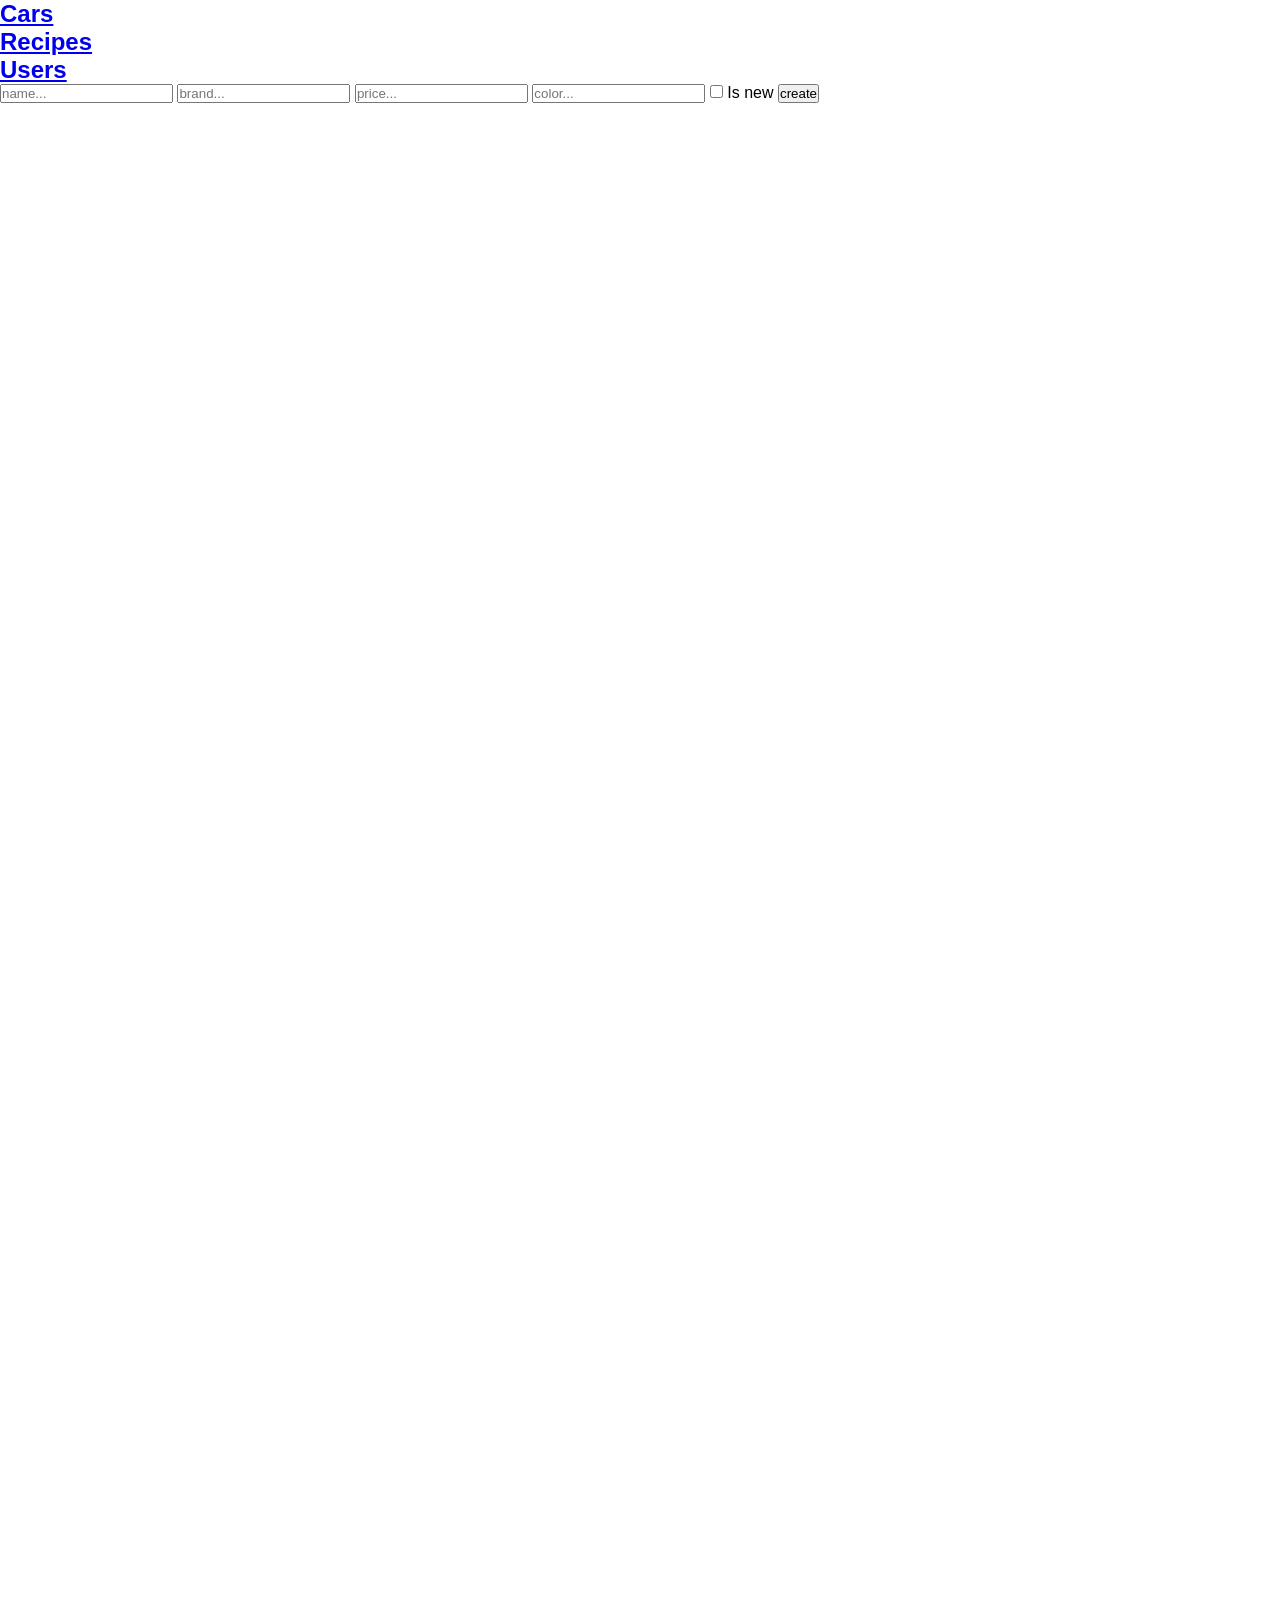
==== pages/cars.html @ c281388a "finished" ====
<!DOCTYPE html>
<html lang="en">
<head>
    <meta charset="UTF-8">
    <meta name="viewport" content="width=device-width, initial-scale=1.0">
    <title>Cars</title>
    <link rel="stylesheet" href="../css/main.min.css">
</head>
<body>

    <h2><a href="./cars.html">Cars</a></h2>
    <h2><a href="../index.html">Recipes</a></h2>
    <h2><a href="./users.html">Users</a></h2>

    <form class="form" action="">
        <input required type="text" placeholder="name...">
        <input required type="text" placeholder="brand...">
        <input required type="number" placeholder="price...">
        <input required type="text" name="" id="" placeholder="color...">
        <input type="checkbox" id="" name="" value="">
        <label for="">Is new</label>
        <button>create</button>
    </form>

    <div class="wrapper"></div>

    <script src="../js/cars.js"></script>
</body>
</html>
---- css/main.min.css ----
*{margin:0;padding:0;box-sizing:border-box;font-family:sans-serif}body{min-height:500vh}.wrapper{display:flex;flex-wrap:wrap;padding:30px;gap:12px}.card{width:300px;padding:12px;box-shadow:0 0 12px rgba(0,0,0,.1333333333);border-radius:8px}.card img{width:100%;height:250px;border-radius:8px;object-fit:cover}*{margin:0;padding:0;box-sizing:border-box;font-family:sans-serif}body{min-height:500vh}.wrapper{display:flex;flex-wrap:wrap;padding:30px;gap:12px}.card{width:300px;padding:12px;box-shadow:0 0 12px rgba(0,0,0,.1333333333);border-radius:8px}.card__image{width:100%;height:250px;background:#ddd;border-radius:8px}/*# sourceMappingURL=main.min.css.map */
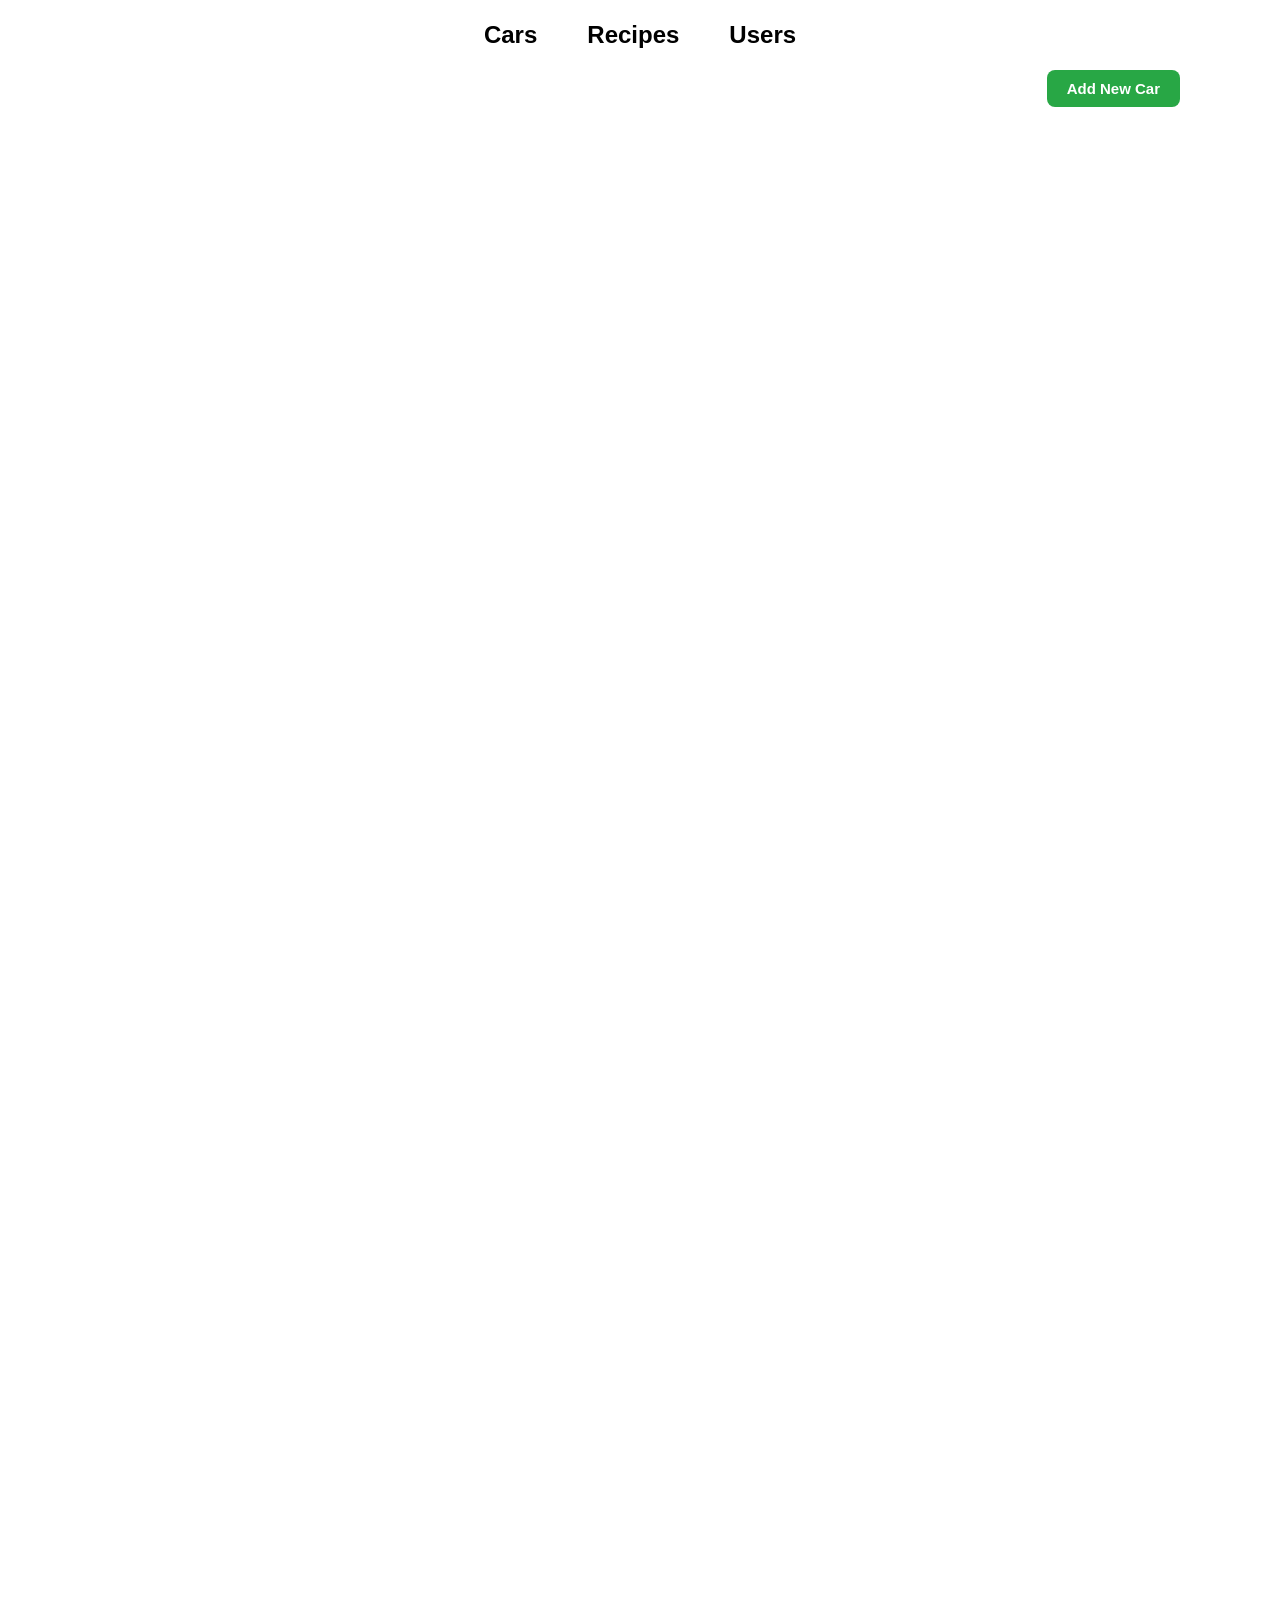
==== commit 04d96edb: "Finished" ====
--- a/pages/cars.html
+++ b/pages/cars.html
@@ -8,21 +8,41 @@
 </head>
 <body>
 
-    <h2><a href="./cars.html">Cars</a></h2>
-    <h2><a href="../index.html">Recipes</a></h2>
-    <h2><a href="./users.html">Users</a></h2>
 
-    <form class="form" action="">
-        <input required type="text" placeholder="name...">
-        <input required type="text" placeholder="brand...">
-        <input required type="number" placeholder="price...">
-        <input required type="text" name="" id="" placeholder="color...">
-        <input type="checkbox" id="" name="" value="">
-        <label for="">Is new</label>
-        <button>create</button>
-    </form>
 
-    <div class="wrapper"></div>
+    <div class="container">
+
+        <div class="head">
+            <div class="lnks">
+                <h2><a href="./cars.html">Cars</a></h2>
+                <h2><a href="../index.html">Recipes</a></h2>
+                <h2><a href="./users.html">Users</a></h2>
+            </div>
+        </div>
+        
+        <button type="button" class="addcarbtn">Add New Car</button>
+
+        <div class="layout">
+            <div class="form__wrapper">
+                <form class="form" action="">
+                    <button type="button" class="close-btn" title="Close">❌</button>
+                    <input required type="text" placeholder="Name...">
+                    <input required type="text" placeholder="Brand...">
+                    <input required type="number" placeholder="Price...">
+                    <input required type="text" placeholder="Color...">
+                    <label for="carCheck" class="checkbox-label">
+                        <input type="checkbox" id="carCheck"/>
+                        Is New?
+                      </label>
+                    <button class="add-btn">ADD CAR</button>
+                </form>
+            </div>
+        </div>
+        <div class="cards">
+            <div class="wrapper"></div>
+        </div>
+
+    </div>
 
     <script src="../js/cars.js"></script>
 </body>
--- a/css/main.min.css
+++ b/css/main.min.css
@@ -1 +1 @@
-*{margin:0;padding:0;box-sizing:border-box;font-family:sans-serif}body{min-height:500vh}.wrapper{display:flex;flex-wrap:wrap;padding:30px;gap:12px}.card{width:300px;padding:12px;box-shadow:0 0 12px rgba(0,0,0,.1333333333);border-radius:8px}.card img{width:100%;height:250px;border-radius:8px;object-fit:cover}*{margin:0;padding:0;box-sizing:border-box;font-family:sans-serif}body{min-height:500vh}.wrapper{display:flex;flex-wrap:wrap;padding:30px;gap:12px}.card{width:300px;padding:12px;box-shadow:0 0 12px rgba(0,0,0,.1333333333);border-radius:8px}.card__image{width:100%;height:250px;background:#ddd;border-radius:8px}/*# sourceMappingURL=main.min.css.map */+*{margin:0;padding:0;box-sizing:border-box;font-family:sans-serif}body{min-height:500vh}.container{display:flex;flex-direction:column;align-items:center;justify-content:center}.container .lnks{display:flex;align-items:center;justify-content:center;gap:50px;height:50px;padding:10px 0;margin-top:10px;margin-bottom:10px;cursor:pointer}.container .lnks :hover{text-decoration:underline}.container .lnks a{text-decoration:none;color:#000}.container .cards .wrapper{display:flex;flex-wrap:wrap;align-items:center;justify-content:center;gap:15px}.container .cards .wrapper .card{display:flex;flex-direction:column;justify-content:center;gap:10px;width:300px;padding:12px;box-shadow:0 4px 12px rgba(0,0,0,.4);border-radius:8px;transition:transform .3s ease,box-shadow .3s ease,background-color .3s ease}.container .cards .wrapper .card:hover{transform:translateY(-5px);box-shadow:0 8px 20px rgba(0,0,0,.15);background-color:#f9f9f9}.container .cards .wrapper .card h3{font-weight:900;font-size:17px}.container .cards .wrapper .card p{font-weight:500;font-size:15px}.container .cards .wrapper .card img{width:100%;height:250px;border-radius:8px;object-fit:cover}.form{position:relative;display:flex;flex-direction:column;align-items:center;gap:15px;width:340px;padding:40px 30px 20px;margin:40px auto;background-color:#fff;border-radius:12px;box-shadow:0 6px 16px rgba(0,0,0,.2);font-family:Arial,sans-serif}.form input[type=text],.form input[type=number]{width:100%;padding:10px 12px;font-size:14px;border:1px solid #ccc;border-radius:6px;transition:border-color .3s ease}.form input[type=text]:focus,.form input[type=number]:focus{border-color:#007bff;outline:none}.form .checkbox-label{display:flex;align-items:center;gap:8px;font-size:14px;cursor:pointer;user-select:none}.form .add-btn{width:100%;padding:10px;font-size:15px;font-weight:bold;color:#fff;background-color:#007bff;border:none;border-radius:6px;cursor:pointer;transition:background-color .3s ease}.form .add-btn:hover{background-color:#0056b3}.form .close-btn{position:absolute;top:7px;right:7px;background:none;border:none;font-size:13px;cursor:pointer;transition:transform .2s ease}.form .close-btn:hover{transform:scale(1.2);color:#f33}.layout{position:fixed;top:0;left:0;width:100%;height:100%;background-color:rgba(0,0,0,.7);z-index:1000;display:flex;align-items:center;justify-content:center;display:none}.addcarbtn{align-self:flex-end;margin:0px 100px 40px 0;padding:10px 20px;font-size:15px;font-weight:bold;color:#fff;background-color:#28a745;border:none;border-radius:8px;cursor:pointer;transition:background-color .3s ease,transform .2s ease}.addcarbtn:hover{background-color:#218838;transform:translateY(-2px)}.addcarbtn:active{transform:scale(0.97)}.car__card{display:flex;flex-direction:column;width:300px;padding:16px;border-radius:12px;background-color:#fff;box-shadow:0 6px 18px rgba(0,0,0,.2);transition:transform .25s ease,box-shadow .25s ease;cursor:pointer}.car__card:hover{transform:translateY(-6px);box-shadow:0 10px 24px rgba(0,0,0,.15)}.car__card .car__image{width:100%;height:200px;background-image:url("../assets/g-falcon-31.jpg.webp");background-size:cover;background-position:center;background-repeat:no-repeat;border-radius:8px;transition:transform .3s ease;margin-bottom:12px}.car__card .car__image:hover{transform:scale(1.01)}.car__card h3{font-size:20px;margin:0 0 8px;color:#333;font-weight:900}.car__card p{margin:4px 0;font-size:14px;color:#555}.car__card p span{font-size:16px;font-weight:600}.car__card p:last-child{font-weight:bold;color:#007bff}/*# sourceMappingURL=main.min.css.map */
